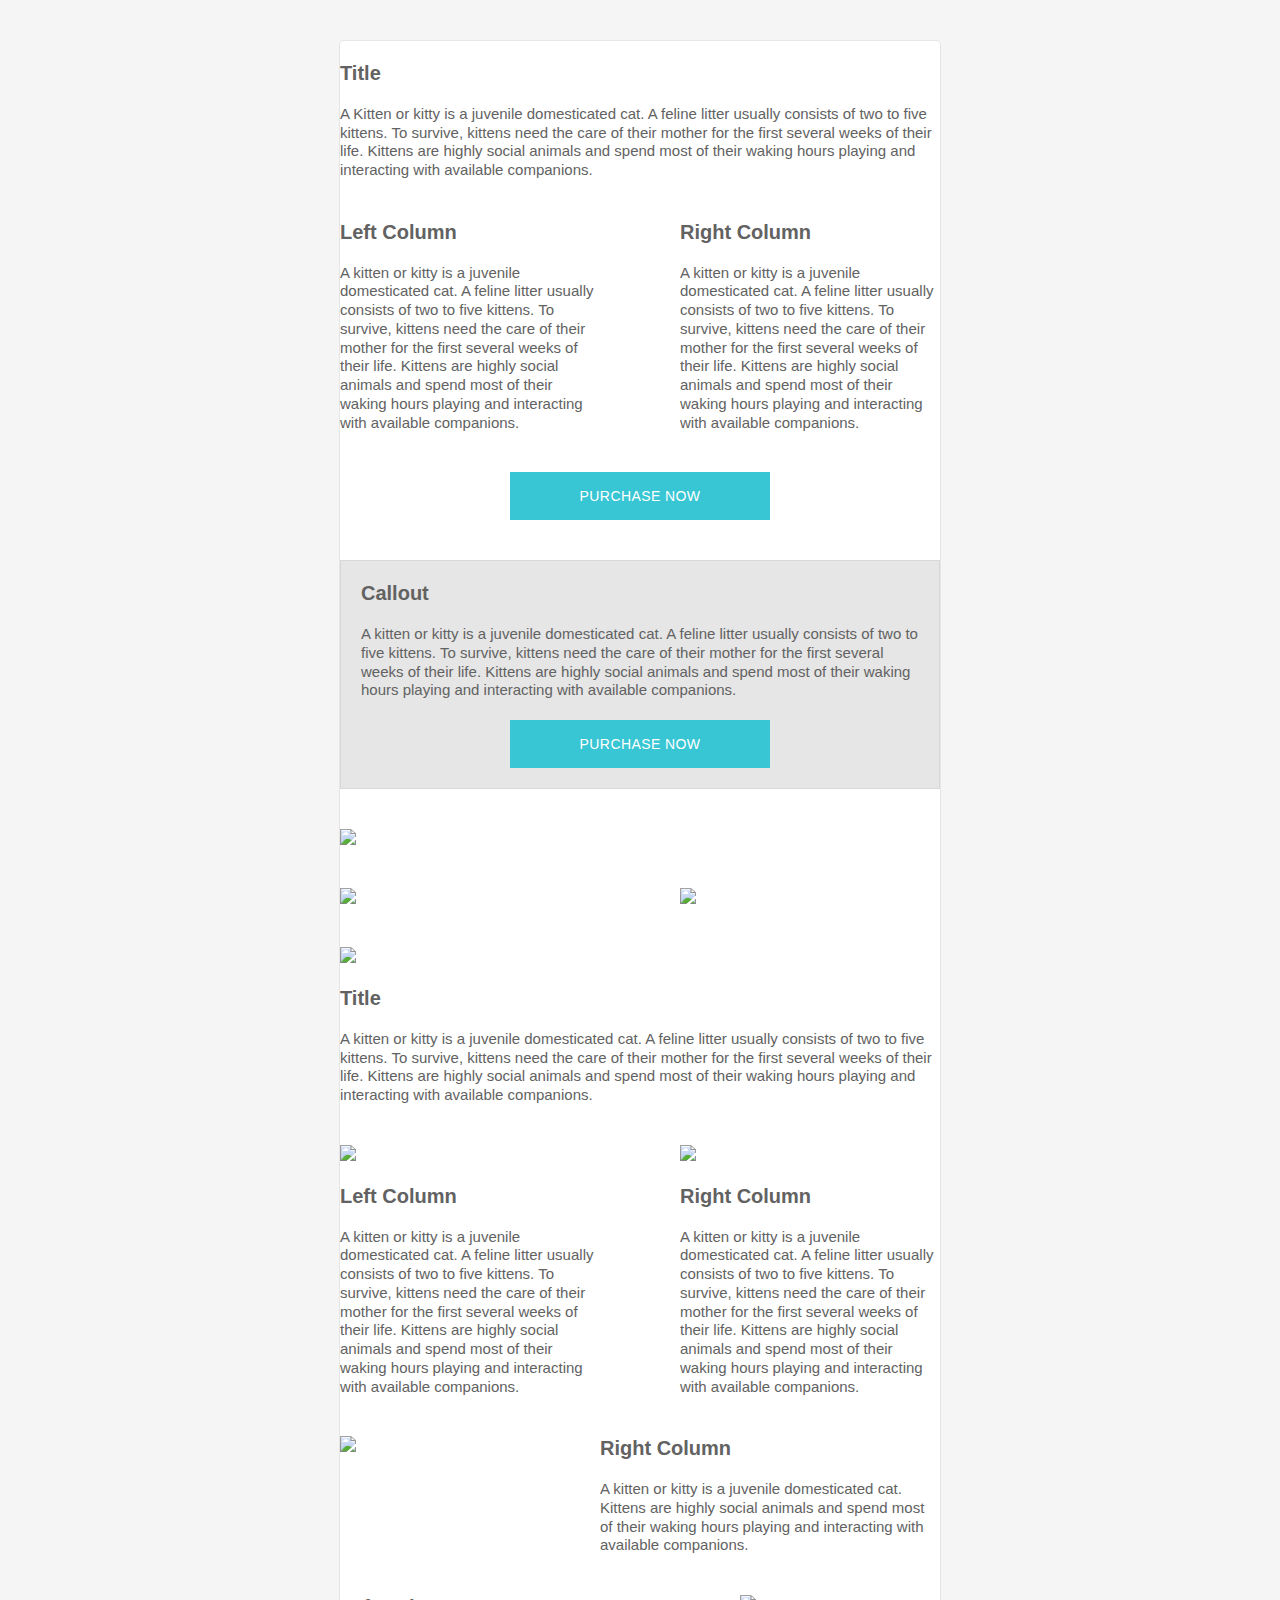
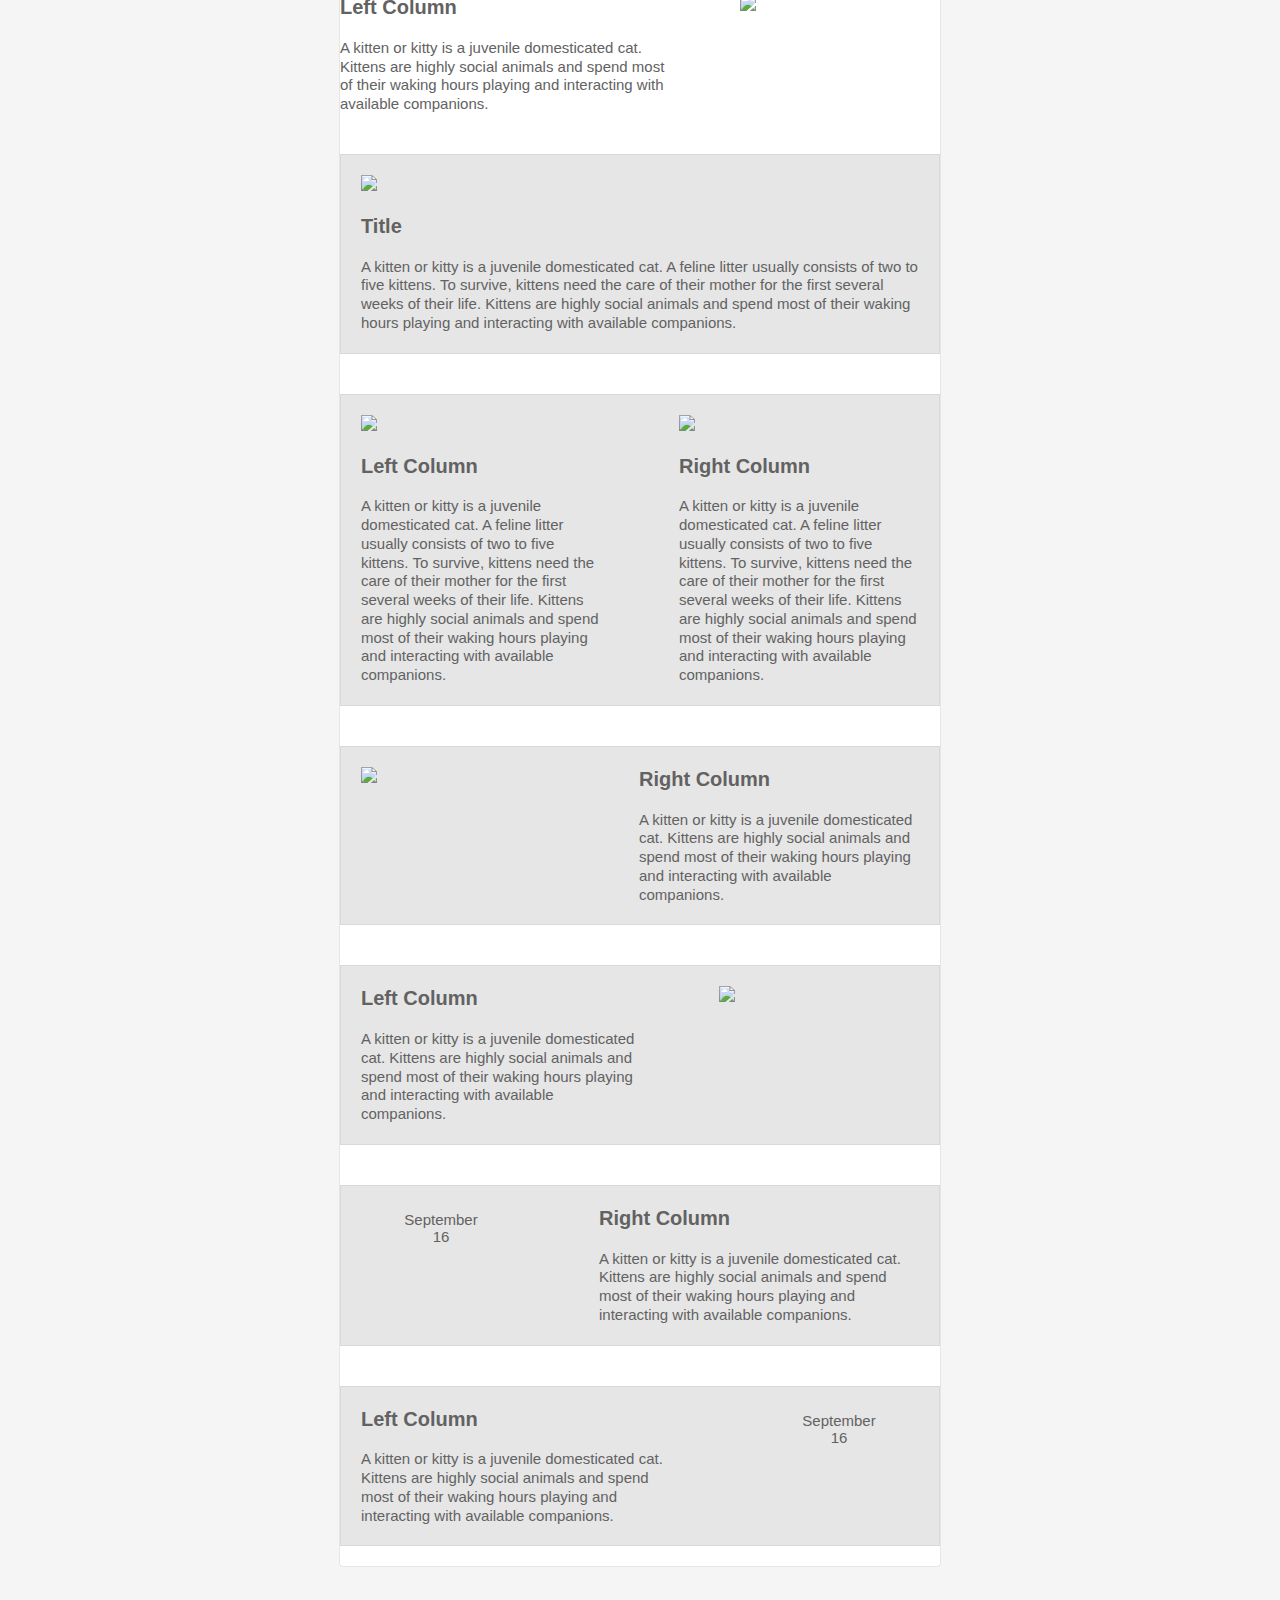
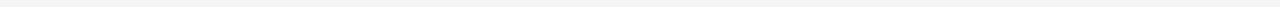
==== LetShed/template.html @ 843b9af1 "Started developing extra kit files" ====
<!DOCTYPE html PUBLIC "-//W3C//DTD XHTML 1.0 Strict//EN" "http://www.w3.org/TR/xhtml1/DTD/xhtml1-strict.dtd">
<html xmlns="http://www.w3.org/1999/xhtml">
    <head>
		
        <meta http-equiv="Content-Type" content="text/html; charset=UTF-8" />
        <meta name="viewport" content="width=device-width"/>
        <title>Letshed Residential Property Lettings</title>

        <style type="text/css">body,#bodyTable,#bodyCell{height:100% !important;margin:0;padding:0;width:100% !important}table{border-collapse:collapse}img,a img{border:0;outline:none;text-decoration:none}h1,h2,h3,h4,h5,h6{margin:0;padding:0}p{margin:1em 0}.ReadMsgBody{width:100%}.ExternalClass{width:100%}.ExternalClass,.ExternalClass p,.ExternalClass span,.ExternalClass font,.ExternalClass td,.ExternalClass div{line-height:100%}table,td{mso-table-lspace:0pt;mso-table-rspace:0pt}#outlook a{padding:0}img{-ms-interpolation-mode:bicubic}body,table,td,p,a,li,blockquote{-ms-text-size-adjust:100%;-webkit-text-size-adjust:100%}.flexibleContainerCell{padding-top:20px}.flexibleImage{height:auto}.bottomShim{padding-bottom:20px}.imageContent,.imageContentLast{padding-bottom:20px}.nestedContainerCell{padding-top:20px;padding-Right:20px;padding-Left:20px}body,#bodyTable{background-color:#f5f5f5;font-family:Arial, sans-serif;color:#626262;font-size:15px}#bodyCell{padding-top:40px;padding-bottom:40px}#emailBody{background-color:#fff;border:1px solid #e6e6e6;border-collapse:separate;border-radius:4px}h1,h2,h3,h4,h5,h6{color:#626262;font-family:Arial;font-size:20px;line-height:125%;text-align:Left}.textContent,.textContentLast{color:#626262;font-family:Arial;font-size:15px;line-height:125%;text-align:Left;padding-bottom:20px}.textContent a,.textContentLast a{color:#38c6d4;text-decoration:underline}.nestedContainer{background-color:#e6e6e6;border:1px solid #d9d9d9}.emailButton{background-color:#38c6d4;border-collapse:separate;text-transform:uppercase}.buttonContent{color:#fff;font-family:Arial;font-size:18px;font-weight:bold;line-height:100%;text-align:center}.buttonContent a{color:#fff;display:block;text-decoration:none;font-size:14px;letter-spacing:0.029em;font-weight:300;padding:15px}.emailButton.pink{background-color:#d81b5b}.emailButton.orange{background-color:#eb8619}.emailButton.blue{background-color:#38c6d4}.emailButton.green{background-color:#c4c62a;margin-top:20px}.divided{border-bottom:1px solid #626262;margin-bottom:10px;padding-bottom:10px;display:block}a{color:#38c6d4}.navigation{margin:0;padding:0;text-align:center}.navigation li{list-style:none;display:inline}.navigation li a{text-decoration:none;padding:0 2px;font-size:15px}.coupon{padding-top:20px}.grey{background:#f4f4f4}.small{font-size:10px;line-height:12px;text-align:center}@media only screen and (max-width: 480px){body{width:100% !important;min-width:100% !important}table[id="emailBody"],table[class="flexibleContainer"]{width:100% !important}img[class="flexibleImage"]{height:auto !important;width:100% !important}table[class="emailButton"]{width:100% !important}td[class="buttonContent"]{padding:0 !important}td[class="buttonContent"] a{padding:15px !important}td[class="textContentLast"],td[class="imageContentLast"]{padding-top:20px !important}td[id="bodyCell"]{padding-top:10px !important;padding-Right:10px !important;padding-Left:10px !important}.navigation{margin:0;padding:0;text-align:center}.navigation li{list-style:none;display:inline}.navigation li a{text-decoration:none;padding:0 2px;font-size:15px}p{margin:1em 2em;padding:0 15px}.flexibleContainer{max-width:320px}img{max-width:260px}.imageContent,.imageContentLast{text-align:center}.space{display:none}.emailButton{margin:0 auto}}
</style>
        <!--
        	Outlook Conditional CSS

            These two style blocks target Outlook 2007 & 2010 specifically, forcing
            columns into a single vertical stack as on mobile clients. This is
            primarily done to avoid the 'page break bug' and is optional.

            More information here:
			http://templates.mailchimp.com/development/css/outlook-conditional-css
        -->
        <!--[if mso 12]>
            <style type="text/css">
            	.flexibleContainer{display:block !important; width:100% !important;}
            </style>
        <![endif]-->
        <!--[if mso 14]>
            <style type="text/css">
            	.flexibleContainer{display:block !important; width:100% !important;}
            </style>
        <![endif]-->
    </head>
    <body>
    	<center>
        	<table border="0" cellpadding="0" cellspacing="0" height="100%" width="100%" id="bodyTable">
            	<tr>
                	<td align="center" valign="top" id="bodyCell">
                    	<!-- EMAIL CONTAINER // -->
 
                    	<table border="0" cellpadding="0" cellspacing="0" width="600" id="emailBody">



							<!-- -------------------------
							Full Width Column Content ----
							----------------------------->
														<!-- MODULE ROW // -->
                            <!--
                            	To move or duplicate any of the design patterns
                                in this email, simply move or copy the entire
                                MODULE ROW section for each content block.
                            -->
							<tr mc:hideable>
                            	<td align="center" valign="top">
                                	<!-- CENTERING TABLE // -->
                                    <!--
                                    	The centering table keeps the content
                                        tables centered in the emailBody table,
                                        in case its width is set to 100%.
                                    -->
                                	<table border="0" cellpadding="0" cellspacing="0" width="100%">
                                    	<tr>
                                        	<td align="center" valign="top">
                                            	<!-- FLEXIBLE CONTAINER // -->
                                                <!--
                                                	The flexible container has a set width
                                                    that gets overridden by the media query.
                                                    Most content tables within can then be
                                                    given 100% widths.
                                                -->
                                            	<table border="0" cellpadding="0" cellspacing="0" width="600" class="flexibleContainer">
                                                	<tr>
                                                    	<td align="center" valign="top" width="600" class="flexibleContainerCell">


                                                            <!-- CONTENT TABLE // -->
                                                            <!--
                                                            	The content table is the first element
                                                                that's entirely separate from the structural
                                                                framework of the email.
                                                            -->
                                                            <table border="0" cellpadding="0" cellspacing="0" width="100%">
                                                                <tr>
                                                                    <td valign="top" class="textContent">
                                                                        <h3>Title</h3>
                                                                        <br />
                                                                        A Kitten or kitty is a juvenile domesticated cat. A feline litter usually consists of two to five kittens. To survive, kittens need the care of their mother for the first several weeks of their life. Kittens are highly social animals and spend most of their waking hours playing and interacting with available companions.
                                                                    </td>
                                                                </tr>
                                                            </table>
                                                            <!-- // CONTENT TABLE -->


                                                        </td>
                                                    </tr>
                                                </table>
                                                <!-- // FLEXIBLE CONTAINER -->
                                            </td>
                                        </tr>
                                    </table>
                                    <!-- // CENTERING TABLE -->
                                </td>
                            </tr>
                            <!-- // MODULE ROW -->





							<!-- -------------------------
							Two Column Content -----------
							----------------------------->
														<!-- MODULE ROW // -->
							<tr>
                            	<td align="center" valign="top">
                                	<!-- CENTERING TABLE // -->
                                	<table border="0" cellpadding="0" cellspacing="0" width="100%">
                                    	<tr>
                                        	<td align="center" valign="top">
                                            	<!-- FLEXIBLE CONTAINER // -->
                                            	<table border="0" cellpadding="0" cellspacing="0" width="600" class="flexibleContainer">
                                                	<tr>
                                                    	<td valign="top" width="600" class="flexibleContainerCell">


                                                            <!-- CONTENT TABLE // -->
                                                            <!--
                                                            	In multi-column content blocks, the
                                                                content tables are given set widths
                                                                and the flexibleContainer class.
                                                            -->
                                                            <table align="Left" border="0" cellpadding="0" cellspacing="0" width="260" class="flexibleContainer">
                                                                <tr>
                                                                    <td valign="top" class="textContent">
                                                                        <h3>Left Column</h3>
                                                                        <br />
                                                                        A kitten or kitty is a juvenile domesticated cat. A feline litter usually consists of two to five kittens. To survive, kittens need the care of their mother for the first several weeks of their life. Kittens are highly social animals and spend most of their waking hours playing and interacting with available companions.
                                                                    </td>
                                                                </tr>
                                                            </table>
                                                            <!-- // CONTENT TABLE -->


                                                            <!-- CONTENT TABLE // -->
                                                            <table align="Right" border="0" cellpadding="0" cellspacing="0" width="260" class="flexibleContainer">
                                                                <tr>
                                                                    <td valign="top" class="textContentLast">
                                                                        <h3>Right Column</h3>
                                                                        <br />
                                                                        A kitten or kitty is a juvenile domesticated cat. A feline litter usually consists of two to five kittens. To survive, kittens need the care of their mother for the first several weeks of their life. Kittens are highly social animals and spend most of their waking hours playing and interacting with available companions.
                                                                    </td>
                                                                </tr>
                                                            </table>
                                                            <!-- // CONTENT TABLE -->


                                                        </td>
                                                    </tr>
                                                </table>
                                                <!-- // FLEXIBLE CONTAINER -->
                                            </td>
                                        </tr>
                                    </table>
                                    <!-- // CENTERING TABLE -->
                                </td>
                            </tr>
                            <!-- // MODULE ROW -->





							<!-- -------------------------
							Button Single ----------------
							----------------------------->
														<!-- MODULE ROW // -->
							<tr>
                            	<td align="center" valign="top">
                                	<!-- CENTERING TABLE // -->
                                	<table border="0" cellpadding="0" cellspacing="0" width="100%">
                                    	<tr>
                                        	<td align="center" valign="top">
                                            	<!-- FLEXIBLE CONTAINER // -->
                                            	<table border="0" cellpadding="0" cellspacing="0" width="600" class="flexibleContainer">
                                                	<tr>
                                                    	<td align="center" valign="top" width="600" class="flexibleContainerCell bottomShim">


                                                            <!-- CONTENT TABLE // -->
                                                            <!--
                                                            	The emailButton table's width can be changed
                                                                to affect the look of the button. To make the
                                                                button width dependent on the text inside, leave
                                                                the width blank. When a button is placed in a column,
                                                                it's helpful to set the width to 100%.
                                                            -->
                                                            <table border="0" cellpadding="0" cellspacing="0" width="260" class="emailButton">
                                                                <tr>
                                                                    <td align="center" valign="middle" class="buttonContent">
                                                                        <a href="#" target="_blank">Purchase Now</a>
                                                                    </td>
                                                                </tr>
                                                            </table>
                                                            <!-- // CONTENT TABLE -->


                                                        </td>
                                                    </tr>
                                                </table>
                                                <!-- // FLEXIBLE CONTAINER -->
                                            </td>
                                        </tr>
                                    </table>
                                    <!-- // CENTERING TABLE -->
                                </td>
                            </tr>
                            <!-- // MODULE ROW -->



							<!-- -------------------------
							Call to Action Box -----------
							----------------------------->
														<!-- MODULE ROW // -->
							<tr>
                            	<td align="center" valign="top">
                                	<!-- CENTERING TABLE // -->
                                	<table border="0" cellpadding="0" cellspacing="0" width="100%">
                                    	<tr>
                                        	<td align="center" valign="top">
                                            	<!-- FLEXIBLE CONTAINER // -->
                                            	<table border="0" cellpadding="0" cellspacing="0" width="600" class="flexibleContainer">
                                                	<tr>
                                                    	<td align="center" valign="top" width="600" class="flexibleContainerCell bottomShim">
                                                        	<table border="0" cellpadding="0" cellspacing="0" width="100%" class="nestedContainer">
                                                            	<tr>
                                                                	<td align="center" valign="top" class="nestedContainerCell">


                                                                        <!-- CONTENT TABLE // -->
                                                                        <table border="0" cellpadding="0" cellspacing="0" width="100%">
                                                                            <tr>
                                                                                <td valign="top" class="textContent">
                                                                                    <h3>Callout</h3>
                                                                                    <br />
                                                                                    A kitten or kitty is a juvenile domesticated cat. A feline litter usually consists of two to five kittens. To survive, kittens need the care of their mother for the first several weeks of their life. Kittens are highly social animals and spend most of their waking hours playing and interacting with available companions.
                                                                                </td>
                                                                            </tr>
                                                                            <tr>
                                                                            	<td align="center" valign="top" class="bottomShim">
                                                                                	<table border="0" cellpadding="0" cellspacing="0" width="260" class="emailButton">
                                                                                    	<tr>
                                                                                        	<td align="center" valign="middle" class="buttonContent">
                                                                                            	<a href="#" target="_blank">Purchase Now</a>
                                                                                            </td>
                                                                                        </tr>
                                                                                    </table>
                                                                                </td>
                                                                            </tr>
                                                                        </table>
                                                                        <!-- // CONTENT TABLE -->


                                                                    </td>
                                                                </tr>
                                                            </table>
                                                        </td>
                                                    </tr>
                                                </table>
                                                <!-- // FLEXIBLE CONTAINER -->
                                            </td>
                                        </tr>
                                    </table>
                                    <!-- // CENTERING TABLE -->
                                </td>
                            </tr>
                            <!-- // MODULE ROW -->




							
							<!-- -------------------------
							Full Width Image -------------
							----------------------------->
														<!-- MODULE ROW // -->
							<tr>
                            	<td align="center" valign="top">
                                	<!-- CENTERING TABLE // -->
                                	<table border="0" cellpadding="0" cellspacing="0" width="100%">
                                    	<tr>
                                        	<td align="center" valign="top">
                                            	<!-- FLEXIBLE CONTAINER // -->
                                            	<table border="0" cellpadding="0" cellspacing="0" width="600" class="flexibleContainer">
                                                	<tr>
                                                    	<td align="center" valign="top" width="600" class="flexibleContainerCell">


                                                            <!-- CONTENT TABLE // -->
                                                            <!--
                                                            	The table cell imageContent has padding
                                                                applied to the bottom as part of the framework,
                                                                ensuring images space correctly in Android Gmail.
                                                            -->
                                                            <table border="0" cellpadding="0" cellspacing="0" width="100%">
                                                                <tr>
                                                                    <td valign="top" class="imageContent">
                                                                        <img src="http://placekitten.com/g/1120/800" width="560" class="flexibleImage" style="max-width:560px;" />
                                                                    </td>
                                                                </tr>
                                                            </table>
                                                            <!-- // CONTENT TABLE -->


                                                        </td>
                                                    </tr>
                                                </table>
                                                <!-- // FLEXIBLE CONTAINER -->
                                            </td>
                                        </tr>
                                    </table>
                                    <!-- // CENTERING TABLE -->
                                </td>
                            </tr>
                            <!-- // MODULE ROW -->



							<!-- -------------------------
							Two Column Image -------------
							----------------------------->
														<!-- MODULE ROW // -->
							<tr>
                            	<td align="center" valign="top">
                                	<!-- CENTERING TABLE // -->
                                	<table border="0" cellpadding="0" cellspacing="0" width="100%">
                                    	<tr>
                                        	<td align="center" valign="top">
                                            	<!-- FLEXIBLE CONTAINER // -->
                                            	<table border="0" cellpadding="0" cellspacing="0" width="600" class="flexibleContainer">
                                                	<tr>
                                                    	<td align="center" valign="top" width="600" class="flexibleContainerCell">


                                                            <!-- CONTENT TABLE // -->
                                                            <table align="Left" border="0" cellpadding="0" cellspacing="0" width="260" class="flexibleContainer">
                                                                <tr>
                                                                    <td align="Left" valign="top" class="imageContent">
                                                                        <img src="http://placekitten.com/g/520/520" width="260" class="flexibleImage" style="max-width:260px;" />
                                                                    </td>
                                                                </tr>
                                                            </table>
                                                            <!-- // CONTENT TABLE -->


                                                            <!-- CONTENT TABLE // -->
                                                            <table align="Right" border="0" cellpadding="0" cellspacing="0" width="260" class="flexibleContainer">
                                                                <tr>
                                                                    <td align="Left" valign="top" class="imageContentLast">
                                                                        <img src="http://placekitten.com/g/520/520" width="260" class="flexibleImage" style="max-width:260px;" />
                                                                    </td>
                                                                </tr>
                                                            </table>
                                                            <!-- // CONTENT TABLE -->


                                                        </td>
                                                    </tr>
                                                </table>
                                                <!-- // FLEXIBLE CONTAINER -->
                                            </td>
                                        </tr>
                                    </table>
                                    <!-- // CENTERING TABLE -->
                                </td>
                            </tr>
                            <!-- // MODULE ROW -->



							<!-- -------------------------
							Header Image and Content -----
							----------------------------->
														<!-- MODULE ROW // -->
							<tr>
                            	<td align="center" valign="top">
                                	<!-- CENTERING TABLE // -->
                                	<table border="0" cellpadding="0" cellspacing="0" width="100%">
                                    	<tr>
                                        	<td align="center" valign="top">
                                            	<!-- FLEXIBLE CONTAINER // -->
                                            	<table border="0" cellpadding="0" cellspacing="0" width="600" class="flexibleContainer">
                                                	<tr>
                                                    	<td align="center" valign="top" width="600" class="flexibleContainerCell">


                                                            <!-- CONTENT TABLE // -->
                                                            <table border="0" cellpadding="0" cellspacing="0" width="100%">
                                                                <tr>
                                                                    <td valign="top" class="imageContentLast">
                                                                        <img src="http://placekitten.com/g/1120/800" width="560" class="flexibleImage" style="max-width:560px;" />
                                                                    </td>
                                                                </tr>
                                                                <tr>
                                                                    <td valign="top" class="textContent">
                                                                        <h3>Title</h3>
                                                                        <br />
                                                                        A kitten or kitty is a juvenile domesticated cat. A feline litter usually consists of two to five kittens. To survive, kittens need the care of their mother for the first several weeks of their life. Kittens are highly social animals and spend most of their waking hours playing and interacting with available companions.
                                                                    </td>
                                                                </tr>
                                                            </table>
                                                            <!-- // CONTENT TABLE -->


                                                        </td>
                                                    </tr>
                                                </table>
                                                <!-- // FLEXIBLE CONTAINER -->
                                            </td>
                                        </tr>
                                    </table>
                                    <!-- // CENTERING TABLE -->
                                </td>
                            </tr>
                            <!-- // MODULE ROW -->



							<!-- -------------------------
							Two Column Header Image and Content -----
							----------------------------->
														<!-- MODULE ROW // -->
							<tr>
                            	<td align="center" valign="top">
                                	<!-- CENTERING TABLE // -->
                                	<table border="0" cellpadding="0" cellspacing="0" width="100%">
                                    	<tr>
                                        	<td align="center" valign="top">
                                            	<!-- FLEXIBLE CONTAINER // -->
                                            	<table border="0" cellpadding="0" cellspacing="0" width="600" class="flexibleContainer">
                                                	<tr>
                                                    	<td valign="top" width="600" class="flexibleContainerCell">


                                                            <!-- CONTENT TABLE // -->
                                                            <table align="Left" border="0" cellpadding="0" cellspacing="0" width="260" class="flexibleContainer">
                                                                <tr>
                                                                    <td valign="top" class="imageContent">
                                                                        <img src="http://placekitten.com/g/520/520" width="260" class="flexibleImage" style="max-width:260px;" />
                                                                    </td>
                                                                </tr>
                                                                <tr>
                                                                    <td valign="top" class="textContent">
                                                                        <h3>Left Column</h3>
                                                                        <br />
                                                                        A kitten or kitty is a juvenile domesticated cat. A feline litter usually consists of two to five kittens. To survive, kittens need the care of their mother for the first several weeks of their life. Kittens are highly social animals and spend most of their waking hours playing and interacting with available companions.
                                                                    </td>
                                                                </tr>
                                                            </table>
                                                            <!-- // CONTENT TABLE -->


                                                            <!-- CONTENT TABLE // -->
                                                            <table align="Right" border="0" cellpadding="0" cellspacing="0" width="260" class="flexibleContainer">
                                                                <tr>
                                                                    <td valign="top" class="imageContentLast">
                                                                        <img src="http://placekitten.com/g/520/520" width="260" class="flexibleImage" style="max-width:260px;" />
                                                                    </td>
                                                                </tr>
                                                                <tr>
                                                                    <td valign="top" class="textContent">
                                                                        <h3>Right Column</h3>
                                                                        <br />
                                                                        A kitten or kitty is a juvenile domesticated cat. A feline litter usually consists of two to five kittens. To survive, kittens need the care of their mother for the first several weeks of their life. Kittens are highly social animals and spend most of their waking hours playing and interacting with available companions.
                                                                    </td>
                                                                </tr>
                                                            </table>
                                                            <!-- // CONTENT TABLE -->


                                                        </td>
                                                    </tr>
                                                </table>
                                                <!-- // FLEXIBLE CONTAINER -->
                                            </td>
                                        </tr>
                                    </table>
                                    <!-- // CENTERING TABLE -->
                                </td>
                            </tr>
                            <!-- // MODULE ROW -->




							<!-- -------------------------
							Right Column -----------------
							----------------------------->
														<!-- MODULE ROW // -->
							<tr>
                            	<td align="center" valign="top">
                                	<!-- CENTERING TABLE // -->
                                	<table border="0" cellpadding="0" cellspacing="0" width="100%">
                                    	<tr>
                                        	<td align="center" valign="top">
                                            	<!-- FLEXIBLE CONTAINER // -->
                                            	<table border="0" cellpadding="0" cellspacing="0" width="600" class="flexibleContainer">
                                                	<tr>
                                                    	<td valign="top" width="600" class="flexibleContainerCell">


                                                            <!-- CONTENT TABLE // -->
                                                            <table align="Left" border="0" cellpadding="0" cellspacing="0" width="200" class="flexibleContainer">
                                                                <tr>
                                                                    <td align="Left" valign="top" class="imageContent">
                                                                        <img src="http://placekitten.com/g/400/400" width="200" class="flexibleImage" style="max-width:200px;" />
                                                                    </td>
                                                                </tr>
                                                            </table>
                                                            <!-- // CONTENT TABLE -->


                                                            <!-- CONTENT TABLE // -->
                                                            <table align="Right" border="0" cellpadding="0" cellspacing="0" width="340" class="flexibleContainer">
                                                                <tr>
                                                                    <td valign="top" class="textContent">
                                                                        <h3>Right Column</h3>
                                                                        <br />
                                                                        A kitten or kitty is a juvenile domesticated cat. Kittens are highly social animals and spend most of their waking hours playing and interacting with available companions.
                                                                    </td>
                                                                </tr>
                                                            </table>
                                                            <!-- // CONTENT TABLE -->


                                                        </td>
                                                    </tr>
                                                </table>
                                                <!-- // FLEXIBLE CONTAINER -->
                                            </td>
                                        </tr>
                                    </table>
                                    <!-- // CENTERING TABLE -->
                                </td>
                            </tr>
                            <!-- // MODULE ROW -->



							<!-- -------------------------
							Left Column ------------------
							----------------------------->
														<!-- MODULE ROW // -->
							<tr>
                            	<td align="center" valign="top">
                                	<!-- CENTERING TABLE // -->
                                	<table border="0" cellpadding="0" cellspacing="0" width="100%">
                                    	<tr>
                                        	<td align="center" valign="top">
                                            	<!-- FLEXIBLE CONTAINER // -->
                                            	<table border="0" cellpadding="0" cellspacing="0" width="600" class="flexibleContainer">
                                                	<tr>
                                                    	<td valign="top" width="600" class="flexibleContainerCell">


                                                            <!-- CONTENT TABLE // -->
                                                            <!--
                                                            	Keeping the table markup in its original
                                                                order and swapping the align attribute values
                                                                allows the tables to wrap in the correct order
                                                                on small displays.
                                                            -->
                                                            <table align="Right" border="0" cellpadding="0" cellspacing="0" width="200" class="flexibleContainer">
                                                                <tr>
                                                                    <td align="Left" valign="top" class="imageContent">
                                                                        <img src="http://placekitten.com/g/400/400" width="200" class="flexibleImage" style="max-width:200px;" />
                                                                    </td>
                                                                </tr>
                                                            </table>
                                                            <!-- // CONTENT TABLE -->


                                                            <!-- CONTENT TABLE // -->
                                                            <table align="Left" border="0" cellpadding="0" cellspacing="0" width="340" class="flexibleContainer">
                                                                <tr>
                                                                    <td valign="top" class="textContent">
                                                                        <h3>Left Column</h3>
                                                                        <br />
                                                                        A kitten or kitty is a juvenile domesticated cat. Kittens are highly social animals and spend most of their waking hours playing and interacting with available companions.
                                                                    </td>
                                                                </tr>
                                                            </table>
                                                            <!-- // CONTENT TABLE -->


                                                        </td>
                                                    </tr>
                                                </table>
                                                <!-- // FLEXIBLE CONTAINER -->
                                            </td>
                                        </tr>
                                    </table>
                                    <!-- // CENTERING TABLE -->
                                </td>
                            </tr>
                            <!-- // MODULE ROW -->



							<!-- -------------------------
							Call to Action - Image + Content
							----------------------------->
														<!-- MODULE ROW // -->
							<tr>
                            	<td align="center" valign="top">
                                	<!-- CENTERING TABLE // -->
                                	<table border="0" cellpadding="0" cellspacing="0" width="100%">
                                    	<tr>
                                        	<td align="center" valign="top">
                                            	<!-- FLEXIBLE CONTAINER // -->
                                            	<table border="0" cellpadding="0" cellspacing="0" width="600" class="flexibleContainer">
                                                	<tr>
                                                    	<td align="center" valign="top" width="600" class="flexibleContainerCell bottomShim">
                                                        	<table border="0" cellpadding="0" cellspacing="0" width="100%" class="nestedContainer">
                                                            	<tr>
                                                                	<td align="center" valign="top" class="nestedContainerCell">


                                                                        <!-- CONTENT TABLE // -->
                                                                        <table border="0" cellpadding="0" cellspacing="0" width="100%">
                                                                            <tr>
                                                                                <td valign="top" class="imageContent">
                                                                                    <img src="http://placekitten.com/g/1040/800" width="520" class="flexibleImage" style="max-width:520px;" />
                                                                                </td>
                                                                            </tr>
                                                                            <tr>
                                                                                <td valign="top" class="textContent">
                                                                                    <h3>Title</h3>
                                                                                    <br />
                                                                                    A kitten or kitty is a juvenile domesticated cat. A feline litter usually consists of two to five kittens. To survive, kittens need the care of their mother for the first several weeks of their life. Kittens are highly social animals and spend most of their waking hours playing and interacting with available companions.
                                                                                </td>
                                                                            </tr>
                                                                        </table>
                                                                        <!-- // CONTENT TABLE -->


                                                                    </td>
                                                                </tr>
                                                            </table>
                                                        </td>
                                                    </tr>
                                                </table>
                                                <!-- // FLEXIBLE CONTAINER -->
                                            </td>
                                        </tr>
                                    </table>
                                    <!-- // CENTERING TABLE -->
                                </td>
                            </tr>
                            <!-- // MODULE ROW -->




							<!-- -------------------------
							Call to Action - Image + Content
							----------------------------->
														<!-- MODULE ROW // -->
							<tr>
                            	<td align="center" valign="top">
                                	<!-- CENTERING TABLE // -->
                                	<table border="0" cellpadding="0" cellspacing="0" width="100%">
                                    	<tr>
                                        	<td align="center" valign="top">
                                            	<!-- FLEXIBLE CONTAINER // -->
                                            	<table border="0" cellpadding="0" cellspacing="0" width="600" class="flexibleContainer">
                                                	<tr>
                                                    	<td align="center" valign="top" width="600" class="flexibleContainerCell bottomShim">
                                                        	<table border="0" cellpadding="0" cellspacing="0" width="100%" class="nestedContainer">
                                                            	<tr>
                                                                	<td valign="top" class="nestedContainerCell">


                                                                        <!-- CONTENT TABLE // -->
                                                                        <table align="Left" border="0" cellpadding="0" cellspacing="0" width="240" class="flexibleContainer">
                                                                            <tr>
                                                                                <td valign="top" class="imageContent">
                                                                                    <img src="http://placekitten.com/g/480/480" width="240" class="flexibleImage" style="max-width:240px;" />
                                                                                </td>
                                                                            </tr>
                                                                            <tr>
                                                                                <td valign="top" class="textContent">
                                                                                    <h3>Left Column</h3>
                                                                                    <br />
                                                                                    A kitten or kitty is a juvenile domesticated cat. A feline litter usually consists of two to five kittens. To survive, kittens need the care of their mother for the first several weeks of their life. Kittens are highly social animals and spend most of their waking hours playing and interacting with available companions.
                                                                                </td>
                                                                            </tr>
                                                                        </table>
                                                                        <!-- // CONTENT TABLE -->
            
            
                                                                        <!-- CONTENT TABLE // -->
                                                                        <table align="Right" border="0" cellpadding="0" cellspacing="0" width="240" class="flexibleContainer">
                                                                            <tr>
                                                                                <td valign="top" class="imageContentLast">
                                                                                    <img src="http://placekitten.com/g/480/480" width="240" class="flexibleImage" style="max-width:240px;" />
                                                                                </td>
                                                                            </tr>
                                                                            <tr>
                                                                                <td valign="top" class="textContent">
                                                                                    <h3>Right Column</h3>
                                                                                    <br />
                                                                                    A kitten or kitty is a juvenile domesticated cat. A feline litter usually consists of two to five kittens. To survive, kittens need the care of their mother for the first several weeks of their life. Kittens are highly social animals and spend most of their waking hours playing and interacting with available companions.
                                                                                </td>
                                                                            </tr>
                                                                        </table>
                                                                        <!-- // CONTENT TABLE -->


                                                                    </td>
                                                                </tr>
                                                            </table>
                                                        </td>
                                                    </tr>
                                                </table>
                                                <!-- // FLEXIBLE CONTAINER -->
                                            </td>
                                        </tr>
                                    </table>
                                    <!-- // CENTERING TABLE -->
                                </td>
                            </tr>
                            <!-- // MODULE ROW -->








							<!-- MODULE ROW // -->
							<tr>
                            	<td align="center" valign="top">
                                	<!-- CENTERING TABLE // -->
                                	<table border="0" cellpadding="0" cellspacing="0" width="100%">
                                    	<tr>
                                        	<td align="center" valign="top">
                                            	<!-- FLEXIBLE CONTAINER // -->
                                            	<table border="0" cellpadding="0" cellspacing="0" width="600" class="flexibleContainer">
                                                	<tr>
                                                    	<td align="center" valign="top" width="600" class="flexibleContainerCell bottomShim">
                                                        	<table border="0" cellpadding="0" cellspacing="0" width="100%" class="nestedContainer">
                                                            	<tr>
                                                                	<td valign="top" class="nestedContainerCell">


                                                                        <!-- CONTENT TABLE // -->
                                                                        <table align="Left" border="0" cellpadding="0" cellspacing="0" width="200" class="flexibleContainer">
                                                                            <tr>
                                                                                <td align="Left" valign="top" class="imageContent">
                                                                                    <img src="http://placekitten.com/g/400/400" width="200" class="flexibleImage" style="max-width:200px;" />
                                                                                </td>
                                                                            </tr>
                                                                        </table>
                                                                        <!-- // CONTENT TABLE -->
            
            
                                                                        <!-- CONTENT TABLE // -->
                                                                        <table align="Right" border="0" cellpadding="0" cellspacing="0" width="280" class="flexibleContainer">
                                                                            <tr>
                                                                                <td valign="top" class="textContent">
                                                                                    <h3>Right Column</h3>
                                                                                    <br />
                                                                                    A kitten or kitty is a juvenile domesticated cat. Kittens are highly social animals and spend most of their waking hours playing and interacting with available companions.
                                                                                </td>
                                                                            </tr>
                                                                        </table>
                                                                        <!-- // CONTENT TABLE -->


                                                                    </td>
                                                                </tr>
                                                            </table>
                                                        </td>
                                                    </tr>
                                                </table>
                                                <!-- // FLEXIBLE CONTAINER -->
                                            </td>
                                        </tr>
                                    </table>
                                    <!-- // CENTERING TABLE -->
                                </td>
                            </tr>
                            <!-- // MODULE ROW -->


							<!-- MODULE ROW // -->
							<tr>
                            	<td align="center" valign="top">
                                	<!-- CENTERING TABLE // -->
                                	<table border="0" cellpadding="0" cellspacing="0" width="100%">
                                    	<tr>
                                        	<td align="center" valign="top">
                                            	<!-- FLEXIBLE CONTAINER // -->
                                            	<table border="0" cellpadding="0" cellspacing="0" width="600" class="flexibleContainer">
                                                	<tr>
                                                    	<td align="center" valign="top" width="600" class="flexibleContainerCell bottomShim">
                                                        	<table border="0" cellpadding="0" cellspacing="0" width="100%" class="nestedContainer">
                                                            	<tr>
                                                                	<td valign="top" class="nestedContainerCell">


                                                                        <!-- CONTENT TABLE // -->
                                                                        <table align="Right" border="0" cellpadding="0" cellspacing="0" width="200" class="flexibleContainer">
                                                                            <tr>
                                                                                <td align="Left" valign="top" class="imageContent">
                                                                                    <img src="http://placekitten.com/g/400/400" width="200" class="flexibleImage" style="max-width:200px;" />
                                                                                </td>
                                                                            </tr>
                                                                        </table>
                                                                        <!-- // CONTENT TABLE -->
            
            
                                                                        <!-- CONTENT TABLE // -->
                                                                        <table align="Left" border="0" cellpadding="0" cellspacing="0" width="280" class="flexibleContainer">
                                                                            <tr>
                                                                                <td valign="top" class="textContent">
                                                                                    <h3>Left Column</h3>
                                                                                    <br />
                                                                                    A kitten or kitty is a juvenile domesticated cat. Kittens are highly social animals and spend most of their waking hours playing and interacting with available companions.
                                                                                </td>
                                                                            </tr>
                                                                        </table>
                                                                        <!-- // CONTENT TABLE -->


                                                                    </td>
                                                                </tr>
                                                            </table>
                                                        </td>
                                                    </tr>
                                                </table>
                                                <!-- // FLEXIBLE CONTAINER -->
                                            </td>
                                        </tr>
                                    </table>
                                    <!-- // CENTERING TABLE -->
                                </td>
                            </tr>
                            <!-- // MODULE ROW -->


							<!-- MODULE ROW // -->
							<tr>
                            	<td align="center" valign="top">
                                	<!-- CENTERING TABLE // -->
                                	<table border="0" cellpadding="0" cellspacing="0" width="100%">
                                    	<tr>
                                        	<td align="center" valign="top">
                                            	<!-- FLEXIBLE CONTAINER // -->
                                            	<table border="0" cellpadding="0" cellspacing="0" width="600" class="flexibleContainer">
                                                	<tr>
                                                    	<td align="center" valign="top" width="600" class="flexibleContainerCell bottomShim">
                                                        	<table border="0" cellpadding="0" cellspacing="0" width="100%" class="nestedContainer">
                                                            	<tr>
                                                                	<td valign="top" class="nestedContainerCell">


                                                                        <!-- CONTENT TABLE // -->
                                                                        <table align="Left" border="0" cellpadding="0" cellspacing="0" width="160" class="flexibleContainer">
                                                                            <tr>
                                                                                <td align="center" valign="top" class="bottomShim">
                                                                                    <table border="0" cellpadding="0" cellspacing="0" width="160" class="emailCalendar">
                                                                                        <tr>
                                                                                            <td align="center" valign="top" style="padding:5px;">
                                                                                                <table border="0" cellpadding="0" cellspacing="0" width="100%">
                                                                                                    <tr>
                                                                                                        <td align="center" valign="top" class="emailCalendarMonth">
                                                                                                            September
                                                                                                        </td>
                                                                                                    </tr>
                                                                                                    <tr>
                                                                                                        <td align="center" valign="top" class="emailCalendarDay">
                                                                                                            16
                                                                                                        </td>
                                                                                                    </tr>
                                                                                                </table>
                                                                                            </td>
                                                                                        </tr>
                                                                                    </table>
                                                                                </td>
                                                                            </tr>
                                                                        </table>
                                                                        <!-- // CONTENT TABLE -->
            
            
                                                                        <!-- CONTENT TABLE // -->
                                                                        <table align="Right" border="0" cellpadding="0" cellspacing="0" width="320" class="flexibleContainer">
                                                                            <tr>
                                                                                <td valign="top" class="textContent">
                                                                                    <h3>Right Column</h3>
                                                                                    <br />
                                                                                    A kitten or kitty is a juvenile domesticated cat. Kittens are highly social animals and spend most of their waking hours playing and interacting with available companions.
                                                                                </td>
                                                                            </tr>
                                                                        </table>
                                                                        <!-- // CONTENT TABLE -->


                                                                    </td>
                                                                </tr>
                                                            </table>
                                                        </td>
                                                    </tr>
                                                </table>
                                                <!-- // FLEXIBLE CONTAINER -->
                                            </td>
                                        </tr>
                                    </table>
                                    <!-- // CENTERING TABLE -->
                                </td>
                            </tr>
                            <!-- // MODULE ROW -->


							<!-- MODULE ROW // -->
							<tr>
                            	<td align="center" valign="top">
                                	<!-- CENTERING TABLE // -->
                                	<table border="0" cellpadding="0" cellspacing="0" width="100%">
                                    	<tr>
                                        	<td align="center" valign="top">
                                            	<!-- FLEXIBLE CONTAINER // -->
                                            	<table border="0" cellpadding="0" cellspacing="0" width="600" class="flexibleContainer">
                                                	<tr>
                                                    	<td align="center" valign="top" width="600" class="flexibleContainerCell bottomShim">
                                                        	<table border="0" cellpadding="0" cellspacing="0" width="100%" class="nestedContainer">
                                                            	<tr>
                                                                	<td valign="top" class="nestedContainerCell">


                                                                        <!-- CONTENT TABLE // -->
                                                                        <table align="Right" border="0" cellpadding="0" cellspacing="0" width="160" class="flexibleContainer">
                                                                            <tr>
                                                                                <td align="center" valign="top" class="bottomShim">
                                                                                    <table border="0" cellpadding="0" cellspacing="0" width="160" class="emailCalendar">
                                                                                        <tr>
                                                                                            <td align="center" valign="top" style="padding:5px;">
                                                                                                <table border="0" cellpadding="0" cellspacing="0" width="100%">
                                                                                                    <tr>
                                                                                                        <td align="center" valign="top" class="emailCalendarMonth">
                                                                                                            September
                                                                                                        </td>
                                                                                                    </tr>
                                                                                                    <tr>
                                                                                                        <td align="center" valign="top" class="emailCalendarDay">
                                                                                                            16
                                                                                                        </td>
                                                                                                    </tr>
                                                                                                </table>
                                                                                            </td>
                                                                                        </tr>
                                                                                    </table>
                                                                                </td>
                                                                            </tr>
                                                                        </table>
                                                                        <!-- // CONTENT TABLE -->
            
            
                                                                        <!-- CONTENT TABLE // -->
                                                                        <table align="Left" border="0" cellpadding="0" cellspacing="0" width="320" class="flexibleContainer">
                                                                            <tr>
                                                                                <td valign="top" class="textContent">
                                                                                    <h3>Left Column</h3>
                                                                                    <br />
                                                                                    A kitten or kitty is a juvenile domesticated cat. Kittens are highly social animals and spend most of their waking hours playing and interacting with available companions.
                                                                                </td>
                                                                            </tr>
                                                                        </table>
                                                                        <!-- // CONTENT TABLE -->


                                                                    </td>
                                                                </tr>
                                                            </table>
                                                        </td>
                                                    </tr>
                                                </table>
                                                <!-- // FLEXIBLE CONTAINER -->
                                            </td>
                                        </tr>
                                    </table>
                                    <!-- // CENTERING TABLE -->
                                </td>
                            </tr>
                            <!-- // MODULE ROW -->




                        </table>
                    	<!-- // EMAIL CONTAINER -->
                    </td>
                </tr>
            </table>
        </center>
    </body>
</html>
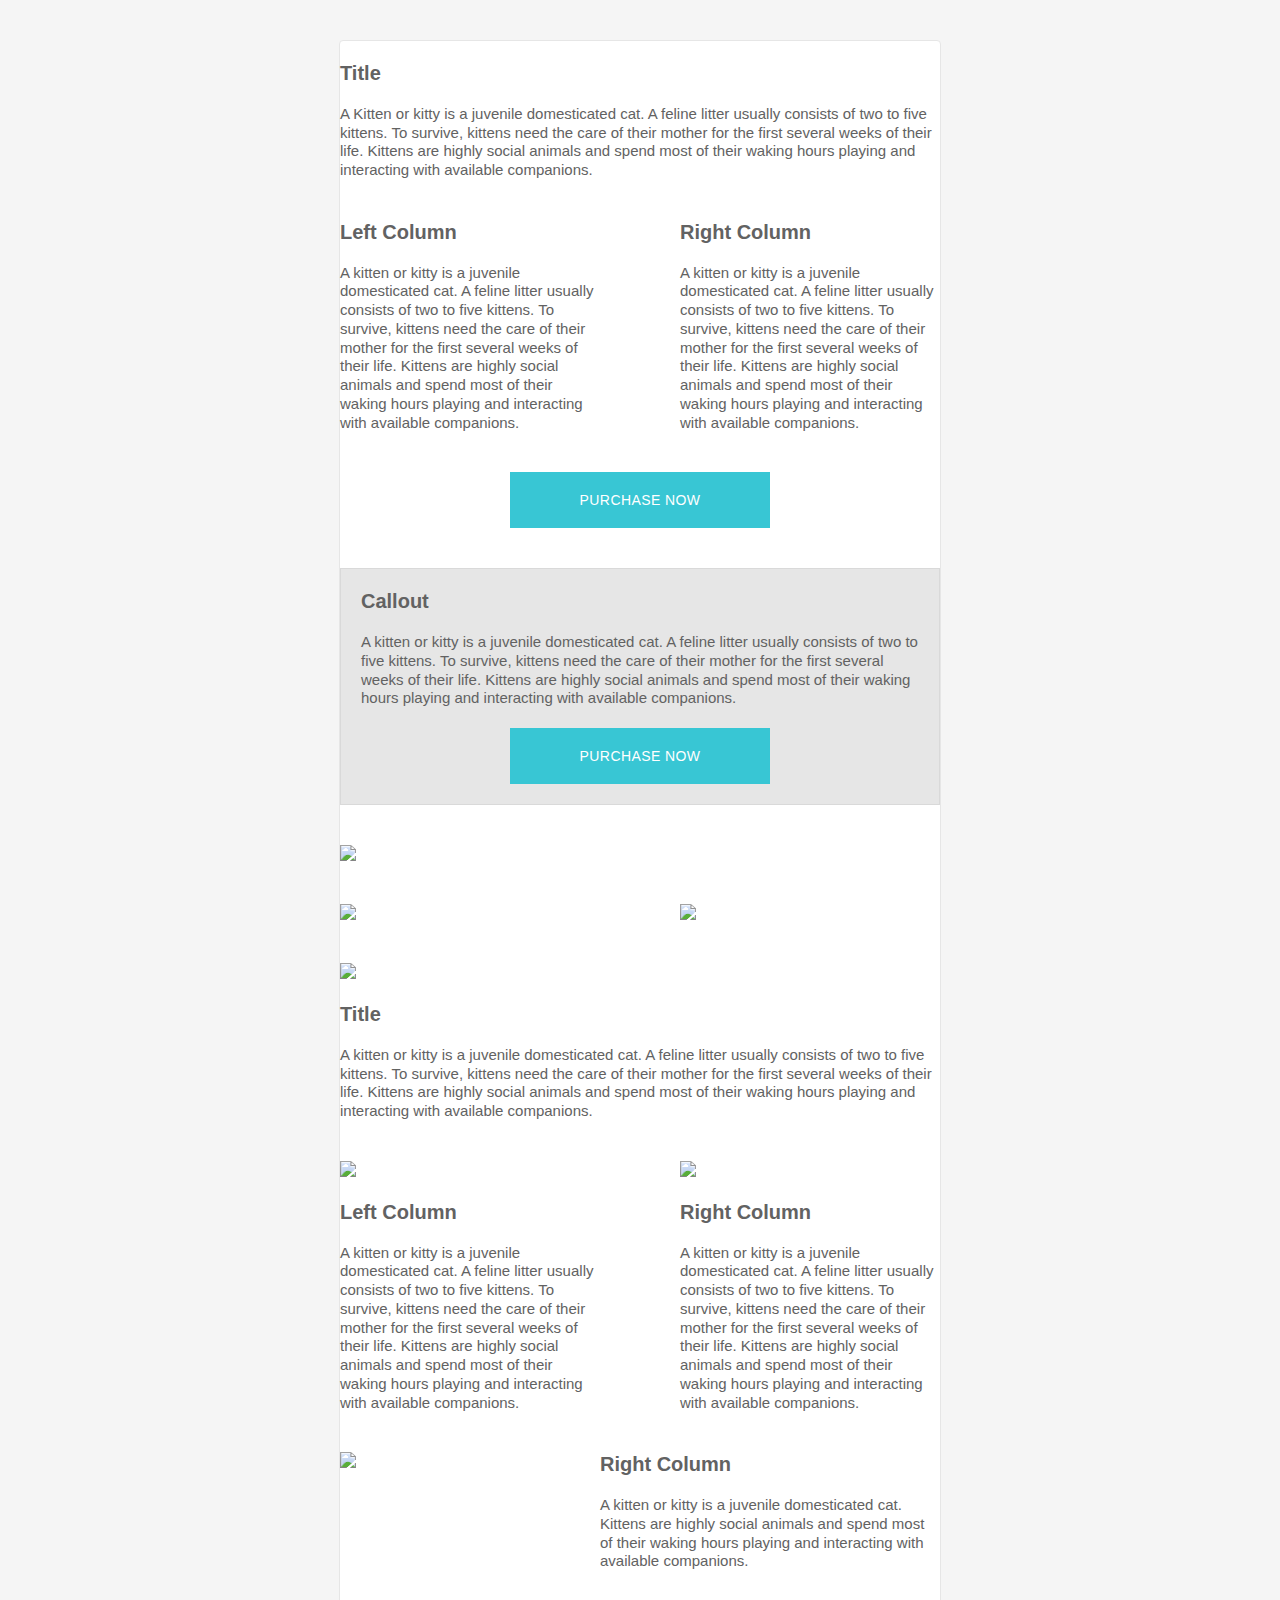
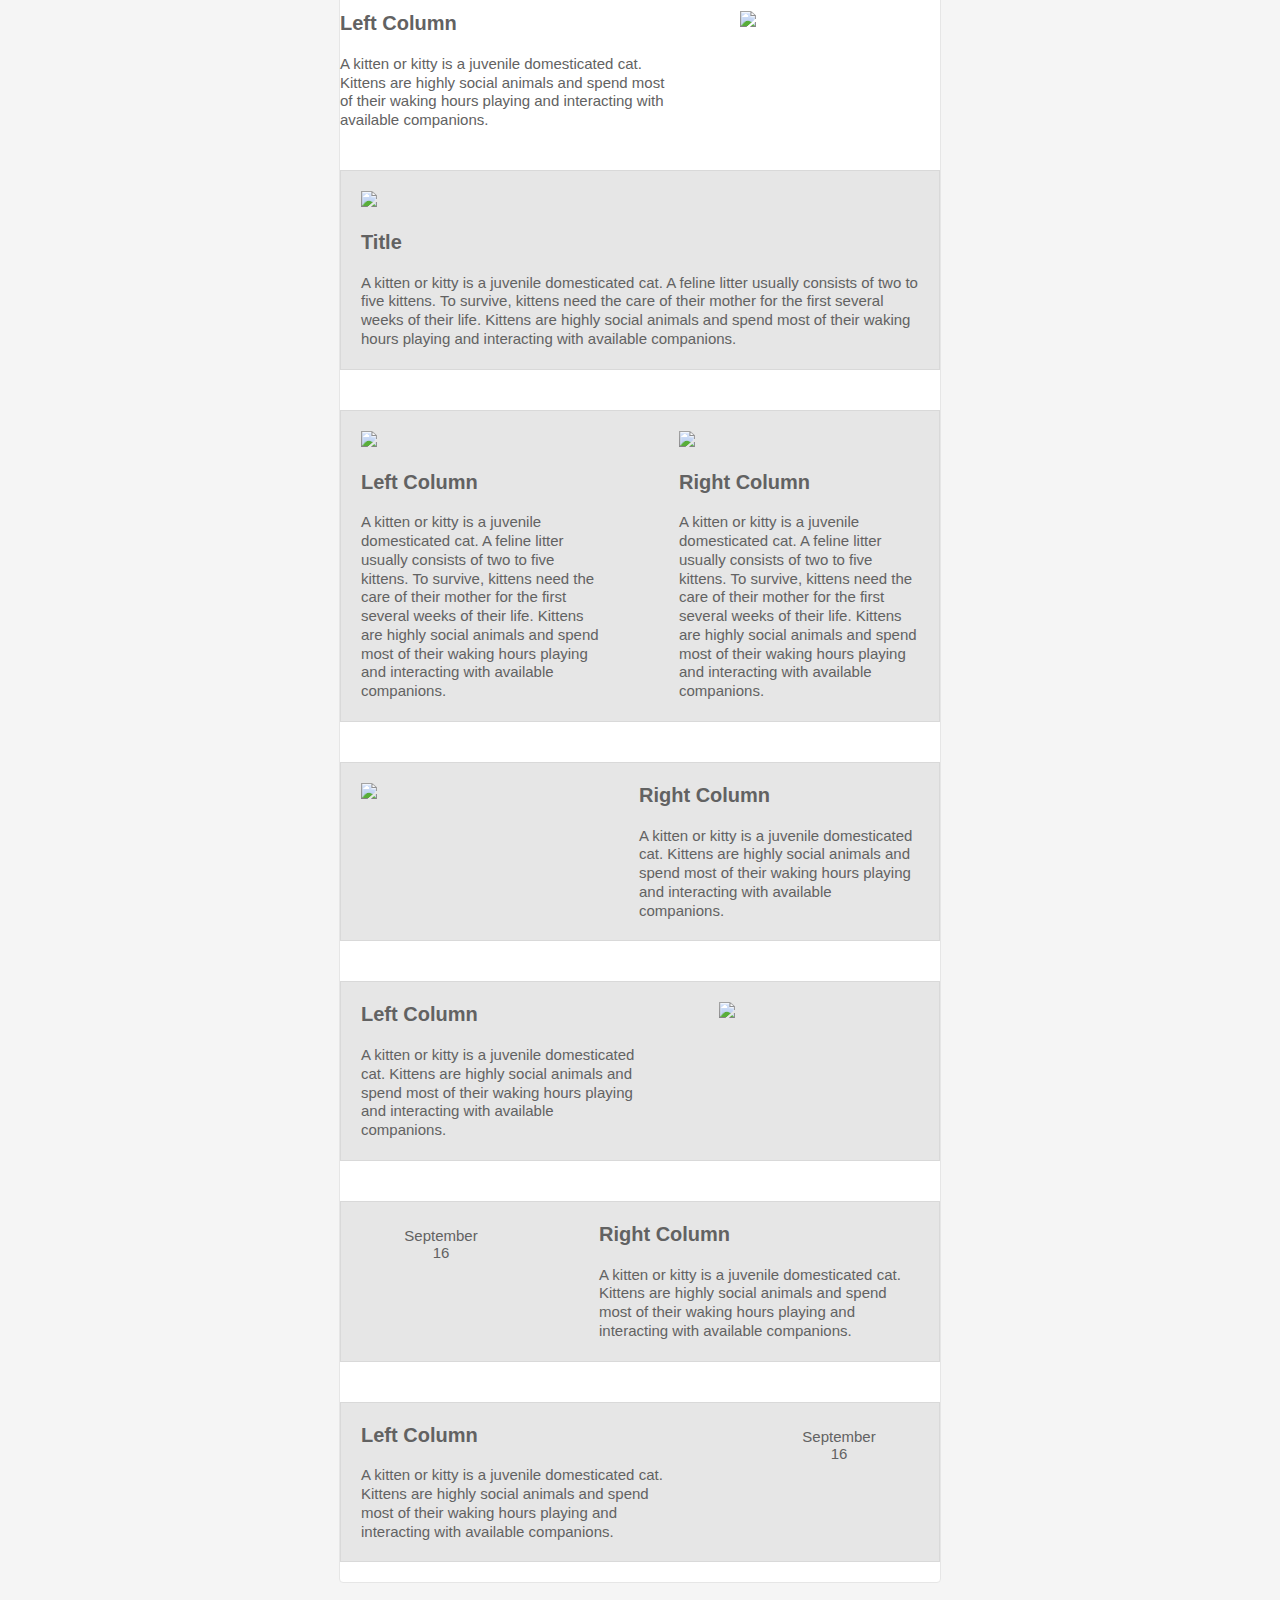
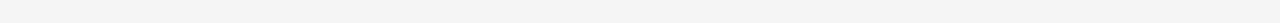
==== commit 5c9c2fbf: "Updated for Outlook on Letshed" ====
--- a/LetShed/template.html
+++ b/LetShed/template.html
@@ -6,7 +6,7 @@
         <meta name="viewport" content="width=device-width"/>
         <title>Letshed Residential Property Lettings</title>
 
-        <style type="text/css">body,#bodyTable,#bodyCell{height:100% !important;margin:0;padding:0;width:100% !important}table{border-collapse:collapse}img,a img{border:0;outline:none;text-decoration:none}h1,h2,h3,h4,h5,h6{margin:0;padding:0}p{margin:1em 0}.ReadMsgBody{width:100%}.ExternalClass{width:100%}.ExternalClass,.ExternalClass p,.ExternalClass span,.ExternalClass font,.ExternalClass td,.ExternalClass div{line-height:100%}table,td{mso-table-lspace:0pt;mso-table-rspace:0pt}#outlook a{padding:0}img{-ms-interpolation-mode:bicubic}body,table,td,p,a,li,blockquote{-ms-text-size-adjust:100%;-webkit-text-size-adjust:100%}.flexibleContainerCell{padding-top:20px}.flexibleImage{height:auto}.bottomShim{padding-bottom:20px}.imageContent,.imageContentLast{padding-bottom:20px}.nestedContainerCell{padding-top:20px;padding-Right:20px;padding-Left:20px}body,#bodyTable{background-color:#f5f5f5;font-family:Arial, sans-serif;color:#626262;font-size:15px}#bodyCell{padding-top:40px;padding-bottom:40px}#emailBody{background-color:#fff;border:1px solid #e6e6e6;border-collapse:separate;border-radius:4px}h1,h2,h3,h4,h5,h6{color:#626262;font-family:Arial;font-size:20px;line-height:125%;text-align:Left}.textContent,.textContentLast{color:#626262;font-family:Arial;font-size:15px;line-height:125%;text-align:Left;padding-bottom:20px}.textContent a,.textContentLast a{color:#38c6d4;text-decoration:underline}.nestedContainer{background-color:#e6e6e6;border:1px solid #d9d9d9}.emailButton{background-color:#38c6d4;border-collapse:separate;text-transform:uppercase}.buttonContent{color:#fff;font-family:Arial;font-size:18px;font-weight:bold;line-height:100%;text-align:center}.buttonContent a{color:#fff;display:block;text-decoration:none;font-size:14px;letter-spacing:0.029em;font-weight:300;padding:15px}.emailButton.pink{background-color:#d81b5b}.emailButton.orange{background-color:#eb8619}.emailButton.blue{background-color:#38c6d4}.emailButton.green{background-color:#c4c62a;margin-top:20px}.divided{border-bottom:1px solid #626262;margin-bottom:10px;padding-bottom:10px;display:block}a{color:#38c6d4}.navigation{margin:0;padding:0;text-align:center}.navigation li{list-style:none;display:inline}.navigation li a{text-decoration:none;padding:0 2px;font-size:15px}.coupon{padding-top:20px}.grey{background:#f4f4f4}.small{font-size:10px;line-height:12px;text-align:center}@media only screen and (max-width: 480px){body{width:100% !important;min-width:100% !important}table[id="emailBody"],table[class="flexibleContainer"]{width:100% !important}img[class="flexibleImage"]{height:auto !important;width:100% !important}table[class="emailButton"]{width:100% !important}td[class="buttonContent"]{padding:0 !important}td[class="buttonContent"] a{padding:15px !important}td[class="textContentLast"],td[class="imageContentLast"]{padding-top:20px !important}td[id="bodyCell"]{padding-top:10px !important;padding-Right:10px !important;padding-Left:10px !important}.navigation{margin:0;padding:0;text-align:center}.navigation li{list-style:none;display:inline}.navigation li a{text-decoration:none;padding:0 2px;font-size:15px}p{margin:1em 2em;padding:0 15px}.flexibleContainer{max-width:320px}img{max-width:260px}.imageContent,.imageContentLast{text-align:center}.space{display:none}.emailButton{margin:0 auto}}
+        <style type="text/css">body,#bodyTable,#bodyCell{height:100% !important;margin:0;padding:0;width:100% !important}table{border-collapse:collapse}img,a img{border:0;outline:none;text-decoration:none}h1,h2,h3,h4,h5,h6{margin:0;padding:0}p{margin:1em 0}.ReadMsgBody{width:100%}.ExternalClass{width:100%}.ExternalClass,.ExternalClass p,.ExternalClass span,.ExternalClass font,.ExternalClass td,.ExternalClass div{line-height:100%}table,td{mso-table-lspace:0pt;mso-table-rspace:0pt}#outlook a{padding:0}img{-ms-interpolation-mode:bicubic}body,table,td,p,a,li,blockquote{-ms-text-size-adjust:100%;-webkit-text-size-adjust:100%}.flexibleContainerCell{padding-top:20px}.flexibleImage{height:auto}.bottomShim{padding-bottom:20px}.imageContent,.imageContentLast{padding-bottom:20px}.nestedContainerCell{padding-top:20px;padding-Right:20px;padding-Left:20px}body,#bodyTable{background-color:#f5f5f5;font-family:Arial, sans-serif;color:#626262;font-size:15px}#bodyCell{padding-top:40px;padding-bottom:40px}#emailBody{background-color:#fff;border:1px solid #e6e6e6;border-collapse:separate;border-radius:4px}h1,h2,h3,h4,h5,h6{color:#626262;font-family:Arial;font-size:20px;line-height:125%;text-align:Left}.textContent,.textContentLast{color:#626262;font-family:Arial;font-size:15px;line-height:125%;text-align:Left;padding-bottom:20px}.textContent a,.textContentLast a{color:#38c6d4;text-decoration:underline}.nestedContainer{background-color:#e6e6e6;border:1px solid #d9d9d9}.emailButton{background-color:#38c6d4;border-collapse:separate;text-transform:uppercase}.buttonContent{color:#fff;font-family:Arial;font-size:18px;font-weight:bold;line-height:100%;text-align:center}.buttonContent a{color:#fff;display:block;text-decoration:none;font-size:14px;letter-spacing:0.029em;font-weight:300;padding:0;line-height:4}.emailButton.pink{background-color:#d81b5b}.emailButton.orange{background-color:#eb8619}.emailButton.blue{background-color:#38c6d4}.emailButton.green{background-color:#c4c62a;margin-top:20px}.divided{border-bottom:1px solid #626262;margin-bottom:10px;padding-bottom:10px;display:block}a{color:#38c6d4}.navigation{margin:0;padding:0;text-align:center;list-style:none}.navigation td a{text-decoration:none;padding:0 2px;font-size:15px;display:inline-block}h2{text-align:center;font-family:'Trebuchet MS', sans-serif;font-weight:500;letter-spacing:0;text-transform:uppercase;line-height:1.2}h2.subtitle{font-size:22px}h2.title{font-size:46px}h2.blue{color:#38c6d4}h2.orange{color:#eb8619}h2.pink{color:#d81b5b}h2.green{color:#c4c62a}.coupon{padding-top:20px}.grey{background:#f4f4f4}.small{font-size:10px;line-height:12px;text-align:center}@media only screen and (max-width: 480px){body{width:100% !important;min-width:100% !important}table[id="emailBody"],table[class="flexibleContainer"]{width:100% !important}img[class="flexibleImage"]{height:auto !important;width:100% !important}table[class="emailButton"]{width:100% !important}td[class="buttonContent"]{padding:0 !important}td[class="buttonContent"] a{padding:15px !important}td[class="textContentLast"],td[class="imageContentLast"]{padding-top:20px !important}td[id="bodyCell"]{padding-top:10px !important;padding-Right:10px !important;padding-Left:10px !important}.navigation{margin:0;padding:0;text-align:center;list-style:none}.navigation td{list-style:none;display:inline-block}.navigation td a{text-decoration:none;padding:0 2px;display:inline-block;font-size:15px}.flexibleContainerCell>table{width:320px}h2{text-align:center;font-weight:500;letter-spacing:-1px;text-transform:uppercase}h2.subtitle{font-size:30px;font-weight:300}h2.title{font-size:30px}h2.blue{color:#38c6d4}h2.orange{color:#eb8619}h2.pink{color:#d81b5b}h2.green{color:#c4c62a}p{margin:1em 2em;padding:0 15px}.flexibleContainer{max-width:320px}img{max-width:260px}.imageContent,.imageContentLast{text-align:center}.space{display:none}.emailButton{margin:0 auto}}
 </style>
         <!--
         	Outlook Conditional CSS
